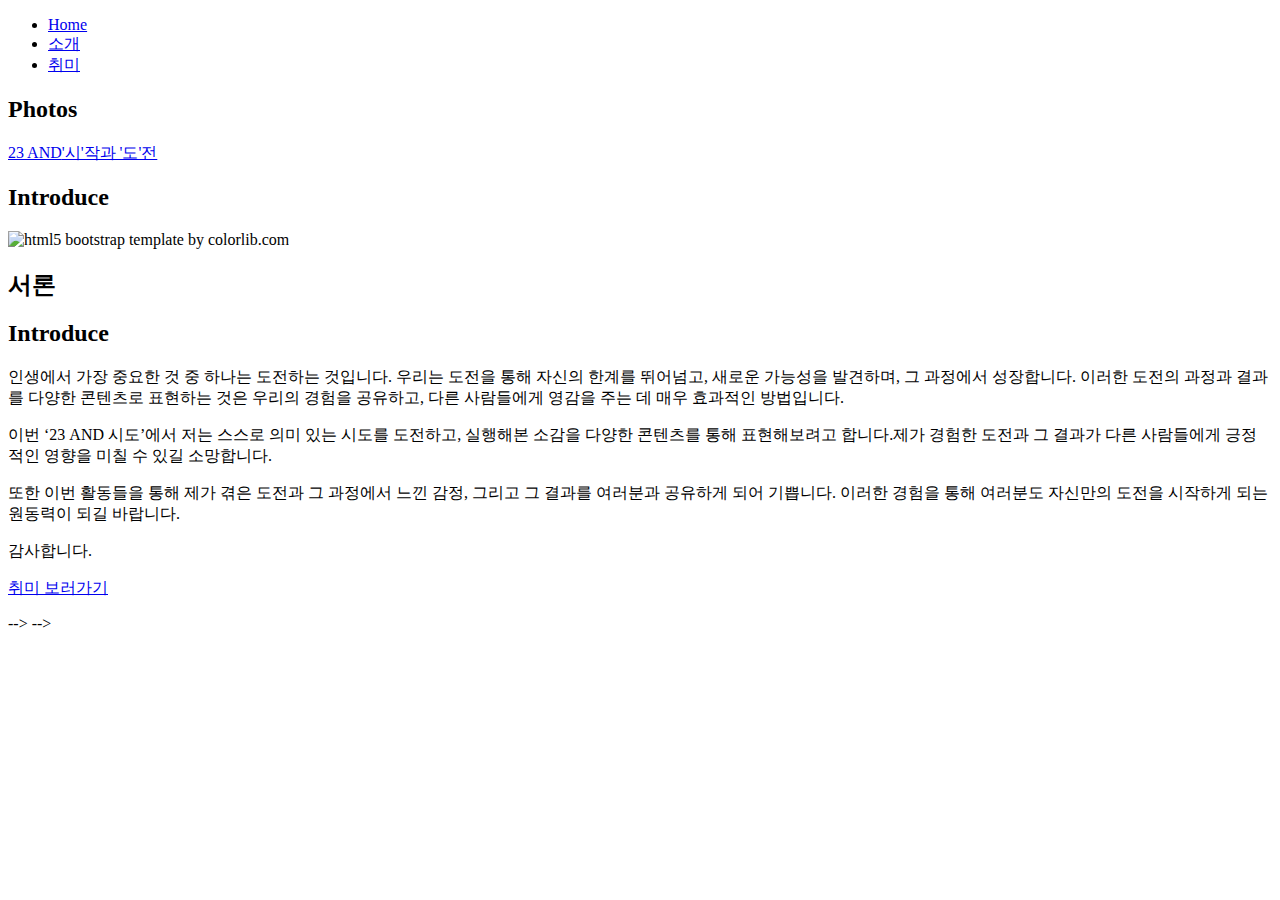
==== about.html @ 586bc842 "about.html" ====
<!DOCTYPE HTML>
<html>

<head>
	<meta charset="utf-8">
	<meta http-equiv="X-UA-Compatible" content="IE=edge">
	<title>Sohyeon</title>
	<meta name="viewport" content="width=device-width, initial-scale=1">
	<meta name="description" content="" />
	<meta name="keywords" content="" />
	<meta name="author" content="" />

	<!-- Facebook and Twitter integration -->
	<meta property="og:title" content="" />
	<meta property="og:image" content="" />
	<meta property="og:url" content="" />
	<meta property="og:site_name" content="" />
	<meta property="og:description" content="" />
	<meta name="twitter:title" content="" />
	<meta name="twitter:image" content="" />
	<meta name="twitter:url" content="" />
	<meta name="twitter:card" content="" />

	<!-- Place favicon.ico and apple-touch-icon.png in the root directory -->
	<link rel="shortcut icon" href="favicon.ico">

	<link href="https://fonts.googleapis.com/css?family=Karla:400,700" rel="stylesheet">
	<link href="https://fonts.googleapis.com/css?family=Playfair+Display:400,400i,700" rel="stylesheet">

	<!-- Animate.css -->
	<link rel="stylesheet" href="css/animate.css">
	<!-- Icomoon Icon Fonts-->
	<link rel="stylesheet" href="css/icomoon.css">
	<!-- Bootstrap  -->
	<link rel="stylesheet" href="css/bootstrap.css">
	<!-- Owl Carousel -->
	<link rel="stylesheet" href="css/owl.carousel.min.css">
	<link rel="stylesheet" href="css/owl.theme.default.min.css">
	<!-- Magnific Popup -->
	<link rel="stylesheet" href="css/magnific-popup.css">

	<link rel="stylesheet" href="css/style.css">


	<!-- Modernizr JS -->
	<script src="js/modernizr-2.6.2.min.js"></script>
	<!-- FOR IE9 below -->
	<!--[if lt IE 9]>
	<script src="js/respond.min.js"></script>
	<![endif]-->

</head>

<body>

	<nav id="colorlib-main-nav" role="navigation">
		<a href="#" class="js-colorlib-nav-toggle colorlib-nav-toggle active"><i></i></a>
		<div class="js-fullheight colorlib-table">
			<div class="colorlib-table-cell js-fullheight">
				<div class="row">
					<div class="col-md-12">
						<!-- 검색창 삭제 -->
						<!-- <div class="form-group">
							<input type="text" class="form-control" id="search" placeholder="Enter any key to search...">
							<button type="submit" class="btn btn-primary"><i class="icon-search3"></i></button>
						</div> -->
					</div>
				</div>
				<div class="row">
					<div class="col-md-12">
						<ul>
							<li><a href="index.html">Home</a></li>
							<!-- <li><a href="services.html">Services</a></li> -->
							<li><a href="about.html">소개</a></li>
							<li><a href="work.html">취미</a></li>
							<!-- <li><a href="blog.html">소감</a></li> -->
							<!-- <li><a href="contact.html">Contact</a></li> -->
						</ul>
					</div>
				</div>
				<div class="row">
					<div class="col-md-12">
						<h2 class="head-title">Photos</h2>
						<a href="images/index1.jpg" class="gallery image-popup-link text-center"
							style="background-image: url(images/index1.jpg);">
							<span><i class="icon-search3"></i></span>
						</a>
						<a href="images/index2.jpg" class="gallery image-popup-link text-center"
							style="background-image: url(images/index2.jpg);">
							<span><i class="icon-search3"></i></span>
						</a>
						<a href="images/index3.jpg" class="gallery image-popup-link text-center"
							style="background-image: url(images/index3.jpg);">
							<span><i class="icon-search3"></i></span>
						</a>
						<a href="images/index4.jpg" class="gallery image-popup-link text-center"
							style="background-image: url(images/index4.jpg);">
							<span><i class="icon-search3"></i></span>
						</a>
					</div>
				</div>
			</div>
		</div>
	</nav>

	<div id="colorlib-page">
		<header>
			<div class="container">
				<div class="row">
					<div class="col-md-12">
						<div class="colorlib-navbar-brand">
							<a class="colorlib-logo" href="index.html"><span>23 AND</span><span>'시'작과 '도'전</span></a>
						</div>
						<a href="#" class="js-colorlib-nav-toggle colorlib-nav-toggle"><i></i></a>
					</div>
				</div>
			</div>
		</header>
		<div id="colorlib-about">
			<div class="container">
				<div class="row text-center">
					<h2 class="bold">Introduce</h2>
				</div>
				<div class="row row-padded-bottom">
					<div class="col-md-5 animate-box">
						<img class="img-responsive about-img" src="images/about.jpg"
							alt="html5 bootstrap template by colorlib.com">
					</div>
					<div class="col-md-6 col-md-push-1 animate-box">
						<div class="about-desc">
							<h2><span>서론</span></h2>
							<div class="desc">
								<div class="rotate">
									<h2 class="heading">Introduce</h2>
								</div>
								<p>인생에서 가장 중요한 것 중 하나는 도전하는 것입니다. 우리는 도전을 통해 자신의 한계를 뛰어넘고, 새로운 가능성을 발견하며, 그 과정에서 성장합니다.
									이러한 도전의 과정과 결과를 다양한 콘텐츠로 표현하는 것은 우리의 경험을 공유하고, 다른 사람들에게 영감을 주는 데 매우 효과적인 방법입니다.</p>
								<p>이번 ‘23 AND 시도’에서 저는 스스로 의미 있는 시도를 도전하고, 실행해본 소감을 다양한 콘텐츠를 통해 표현해보려고 합니다.제가 경험한 도전과 그 결과가 다른 사람들에게 긍정적인 영향을 미칠 수 있길 소망합니다. </p>
								<p>또한 이번 활동들을 통해 제가 겪은 도전과 그 과정에서 느낀 감정, 그리고 그 결과를 여러분과 공유하게 되어 기쁩니다. 이러한 경험을 통해 여러분도 자신만의 도전을 시작하게 되는 원동력이 되길 바랍니다.</p>
								<p>감사합니다. </p>
								<!-- <p class="colorlib-social-icons">
									<a href="#"><i class="icon-facebook4"></i></a>
									<a href="#"><i class="icon-twitter3"></i></a>
									<a href="#"><i class="icon-googleplus"></i></a>
									<a href="#"><i class="icon-dribbble2"></i></a>
								</p> -->
								<p><a href="work.html" class="btn btn-primary btn-outline">취미 보러가기</a></p>
							</div>
						</div>
					</div>
				</div>
				<!-- <div class="row">
					<div class="col-md-4 animate-box">
						<p>The Big Oxmox advised her not to do so, because there were thousands of bad Commas, wild Question Marks and devious Semikoli, but the Little Blind Text didn’t listen. She packed her seven versalia, put her initial into the belt and made herself on the way.</p>
					</div>
					<div class="col-md-4 animate-box">
						<p>The Big Oxmox advised her not to do so, because there were thousands of bad Commas, wild Question Marks and devious Semikoli, but the Little Blind Text didn’t listen. She packed her seven versalia, put her initial into the belt and made herself on the way.</p>
					</div>
					<div class="col-md-4 animate-box">
						<p>The Big Oxmox advised her not to do so, because there were thousands of bad Commas, wild Question Marks and devious Semikoli, but the Little Blind Text didn’t listen. She packed her seven versalia, put her initial into the belt and made herself on the way.</p>
					</div>
				</div> -->
			</div>
		</div>

		<!-- Goals 비활성화 -->
		<!-- <div id="colorlib-services">
			<div class="container">
				<div class="row text-center">
					<h2 class="bold">Goals</h2>
				</div>
				<div class="row">
					<div class="col-md-12">
						<div class="services-flex">
							<div class="one-third">
								<div class="row">
									<div class="col-md-12 col-md-offset-0 animate-box intro-heading">
										<span>Target</span>
										<h2>Goals</h2>
										<p>A small river named Duden flows by their place and supplies it with the necessary regelialia. It is a paradisematic country, in which roasted parts of sentences fly into your mouth.</p>
									</div>
								</div>
								<div class="row">
									<div class="col-md-12">
										<div class="rotate">
											<h2 class="heading">Goals</h2>
										</div>
									</div>
									<div class="col-md-12">
										<div class="services animate-box">
											<h3>1 - High Quality Theme</h3>
											<p>Even the all-powerful Pointing has no control about the blind texts it is an almost unorthographic life One day however a small line of blind text by the name of Lorem Ipsum decided to leave for the far World of Grammar.</p>
										</div>
										<div class="services animate-box">
											<h3>2 - Customer Satisfaction</h3>
											<p>Even the all-powerful Pointing has no control about the blind texts it is an almost unorthographic life One day however a small line of blind text by the name of Lorem Ipsum decided to leave for the far World of Grammar.</p>
										</div>
										<div class="services animate-box">
											<h3>3 - Well Mentained Sites</h3>
											<p>Even the all-powerful Pointing has no control about the blind texts it is an almost unorthographic life One day however a small line of blind text by the name of Lorem Ipsum decided to leave for the far World of Grammar.</p>
										</div>
									</div>
								</div>
							</div>
							<div class="one-forth services-img" style="background-image: url(images/services-img-1.jpg);">
							</div>
						</div>
					</div>
				</div>
			</div>
		</div> -->

		<!-- <div id="colorlib-testimony">
			<div class="container">
				<div class="row text-center">
					<h2 class="bold">Testimonies</h2>
				</div>
				<div class="row">
					<div class="col-md-12 col-md-offset-0 text-center animate-box intro-heading">
						<span>Testimonies</span>
						<h2>Clients Says</h2>
					</div>
				</div>
				<div class="row">
					<div class="col-md-12">
						<div class="rotate">
							<h2 class="heading">Says</h2>
						</div>
					</div>
				</div>
				<div class="row animate-box">
					<div class="owl-carousel">
						<div class="item">
							<div class="col-md-12 text-center">
								<div class="testimony">
									<blockquote>
										<p>"A small river named Duden flows by their place and supplies it with the necessary regelialia.</p>
										<span>" &mdash; George Brooks</span>
									</blockquote>
								</div>
							</div>
						</div>
						<div class="item">
							<div class="col-md-12 text-center">
								<div class="testimony">
									<blockquote>
										<p>"Even the all-powerful Pointing has no control about the blind texts it is an almost unorthographic life One day however a small line of blind text by the name of Lorem Ipsum decided to leave for the far World of Grammar.</p>
										<span>" &mdash; Daniel Foster</span>
									</blockquote>
								</div>
							</div>
						</div>
						<div class="item">
							<div class="col-md-12 text-center">
								<div class="testimony">
									<blockquote>
										<p>"When she reached the first hills of the Italic Mountains, she had a last view back on the skyline of her hometown Bookmarksgrove</p>
										<span>" &mdash; Liam Jenkins</span>
									</blockquote>
								</div>
							</div>
						</div>
					</div>
				</div>
			</div>
		</div> -->

		<!-- <footer>
			<div id="footer">
				<div class="container">
					<div class="row">
						<div class="col-md-4 col-pb-sm">
							<div class="row">
								<div class="col-md-10">
									<h2>Let's Talk</h2>
									<p>A small river named Duden flows by their place and supplies.</p>
									<p><a href="#">noah@info.com</a></p>
									<p class="colorlib-social-icons">
										<a href="#"><i class="icon-facebook4"></i></a>
										<a href="#"><i class="icon-twitter3"></i></a>
										<a href="#"><i class="icon-googleplus"></i></a>
										<a href="#"><i class="icon-dribbble2"></i></a>
									</p>
								</div>
							</div>
						</div>
						<div class="col-md-4 col-pb-sm">
							<h2>Latest Blog</h2>
							<div class="f-entry">
								<a href="#" class="featured-img" style="background-image: url(images/img-1.jpg);"></a>
								<div class="desc">
									<span>February 15, 2018</span>
									<h3><a href="#">Art Gallery in Japan</a></h3>
								</div>
							</div>
							<div class="f-entry">
								<a href="#" class="featured-img" style="background-image: url(images/img-2.jpg);"></a>
								<div class="desc">
									<span>February 9, 2018</span>
									<h3><a href="#">A Japanese Constellation</a></h3>
								</div>
							</div>
							<div class="f-entry">
								<a href="#" class="featured-img" style="background-image: url(images/img-3.jpg);"></a>
								<div class="desc">
									<span>February 15, 2018</span>
									<h3><a href="#">Road Trip</a></h3>
								</div>
							</div>
						</div>
						<div class="col-md-4 col-pb-sm">
							<h2>Newsletter</h2>
							<p>A small river named Duden flows by their place and supplies it with the necessary regelialia</p>
							<div class="subscribe text-center">
								<div class="form-group">
									<input type="text" class="form-control text-center" placeholder="Enter Email address">
									<input type="submit" value="Subscribe" class="btn btn-primary btn-custom">
								</div>
							</div>
						</div>
					</div>
					<div class="row">
						<div class="col-md-12 text-center">
							<p>
								&copy; <!-- Link back to Colorlib can't be removed. Template is licensed under CC BY 3.0. -->
		<!-- Copyright &copy;<script>document.write(new Date().getFullYear());</script> All rights reserved | This template is made with <i class="icon-heart4" aria-hidden="true"></i> by <a href="https://colorlib.com" target="_blank">Colorlib</a>
<!-- Link back to Colorlib can't be removed. Template is licensed under CC BY 3.0. -->
		</p>
	</div>
	</div>
	</div>
	</div>
	</footer> --> -->

	</div>

	<!-- jQuery -->
	<script src="js/jquery.min.js"></script>
	<!-- jQuery Easing -->
	<script src="js/jquery.easing.1.3.js"></script>
	<!-- Bootstrap -->
	<script src="js/bootstrap.min.js"></script>
	<!-- Waypoints -->
	<script src="js/jquery.waypoints.min.js"></script>
	<!-- Owl Carousel -->
	<script src="js/owl.carousel.min.js"></script>
	<!-- Magnific Popup -->
	<script src="js/jquery.magnific-popup.min.js"></script>
	<script src="js/magnific-popup-options.js"></script>

	<!-- Main JS (Do not remove) -->
	<script src="js/main.js"></script>

</body>

</html>
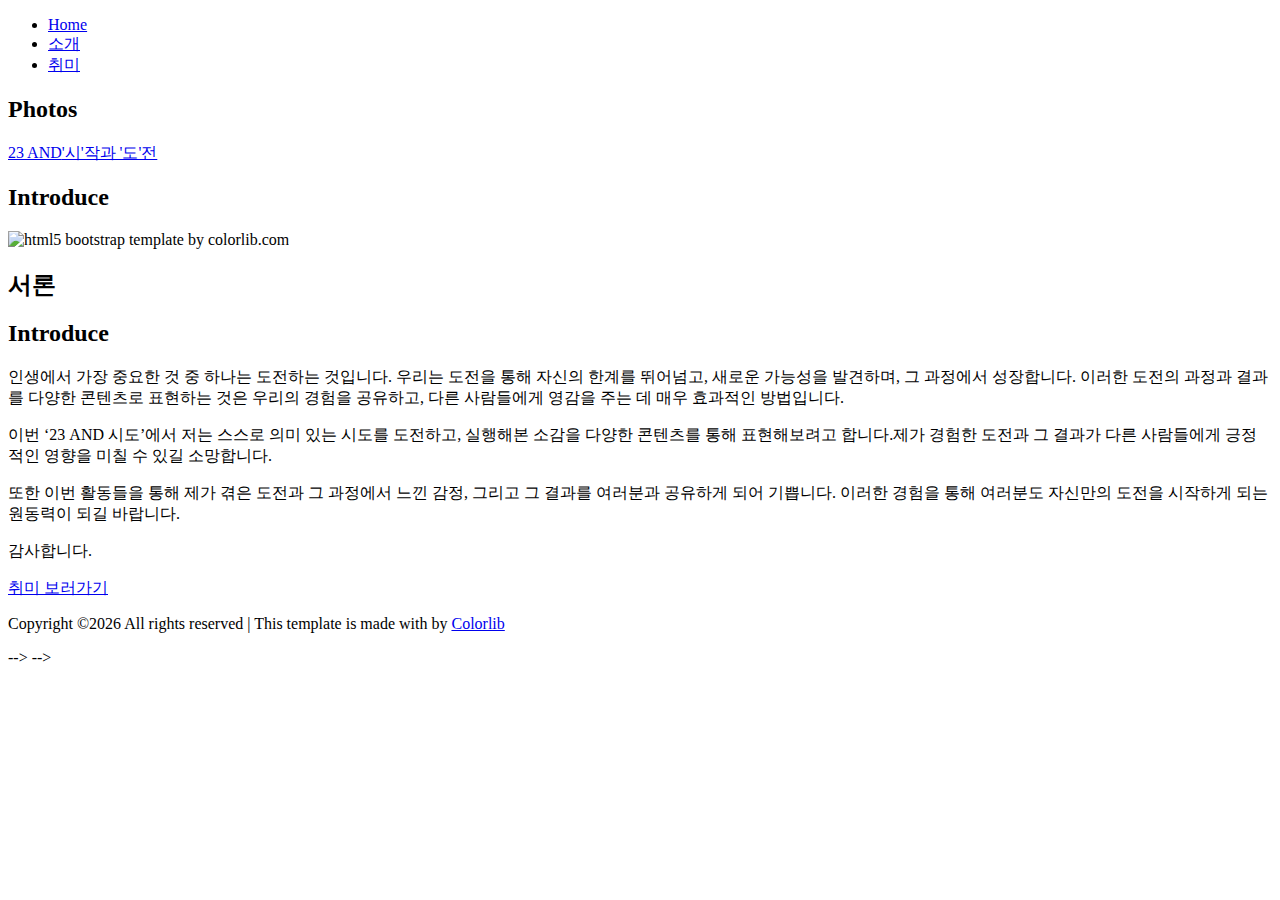
==== commit 9b803e44: "about.html" ====
--- a/about.html
+++ b/about.html
@@ -323,7 +323,7 @@
 						<div class="col-md-12 text-center">
 							<p>
 								&copy; <!-- Link back to Colorlib can't be removed. Template is licensed under CC BY 3.0. -->
-		<!-- Copyright &copy;<script>document.write(new Date().getFullYear());</script> All rights reserved | This template is made with <i class="icon-heart4" aria-hidden="true"></i> by <a href="https://colorlib.com" target="_blank">Colorlib</a>
+		Copyright &copy;<script>document.write(new Date().getFullYear());</script> All rights reserved | This template is made with <i class="icon-heart4" aria-hidden="true"></i> by <a href="https://colorlib.com" target="_blank">Colorlib</a>
 <!-- Link back to Colorlib can't be removed. Template is licensed under CC BY 3.0. -->
 		</p>
 	</div>
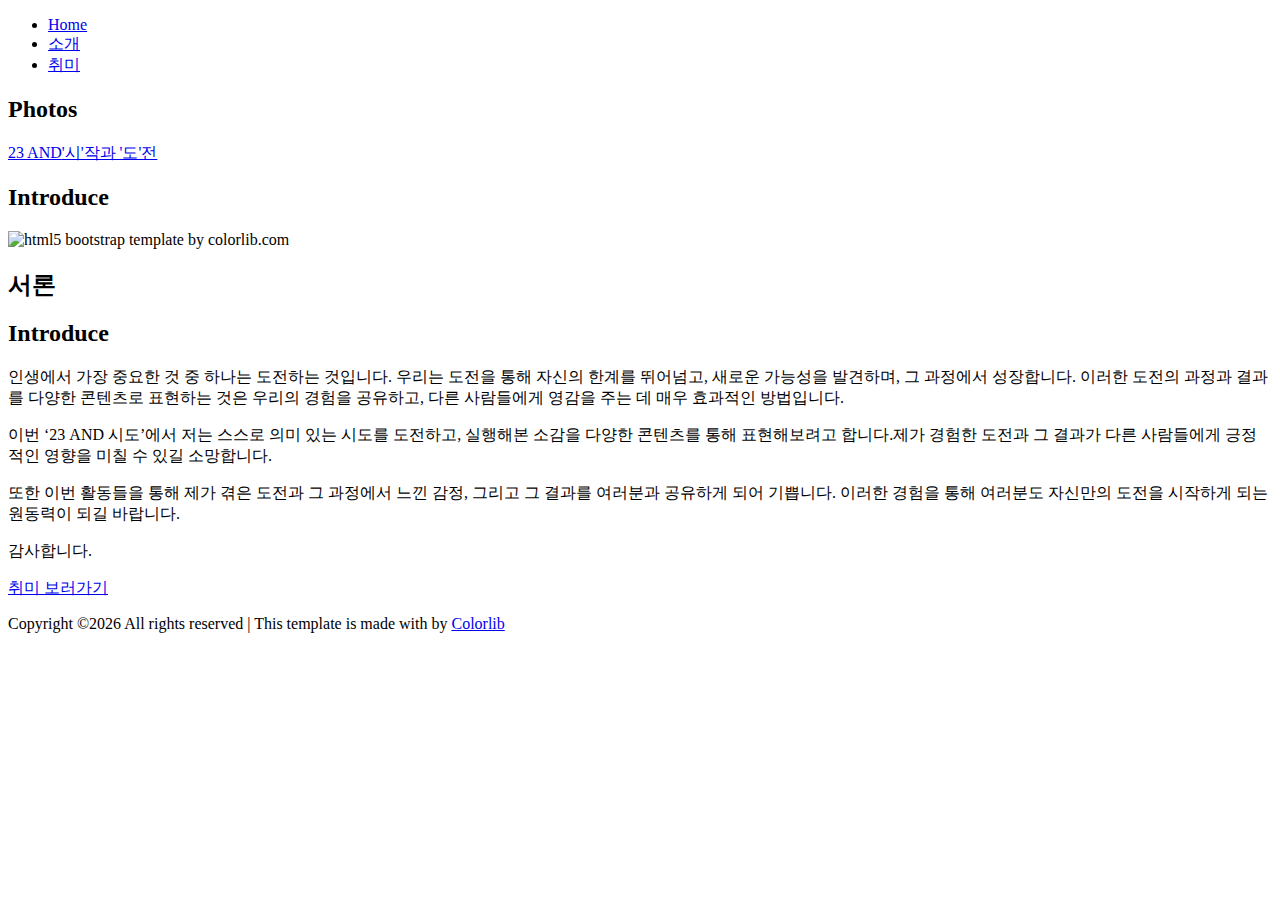
==== commit 6bc32b11: "about.html" ====
--- a/about.html
+++ b/about.html
@@ -330,7 +330,7 @@
 	</div>
 	</div>
 	</div>
-	</footer> --> -->
+	</footer>
 
 	</div>
 
